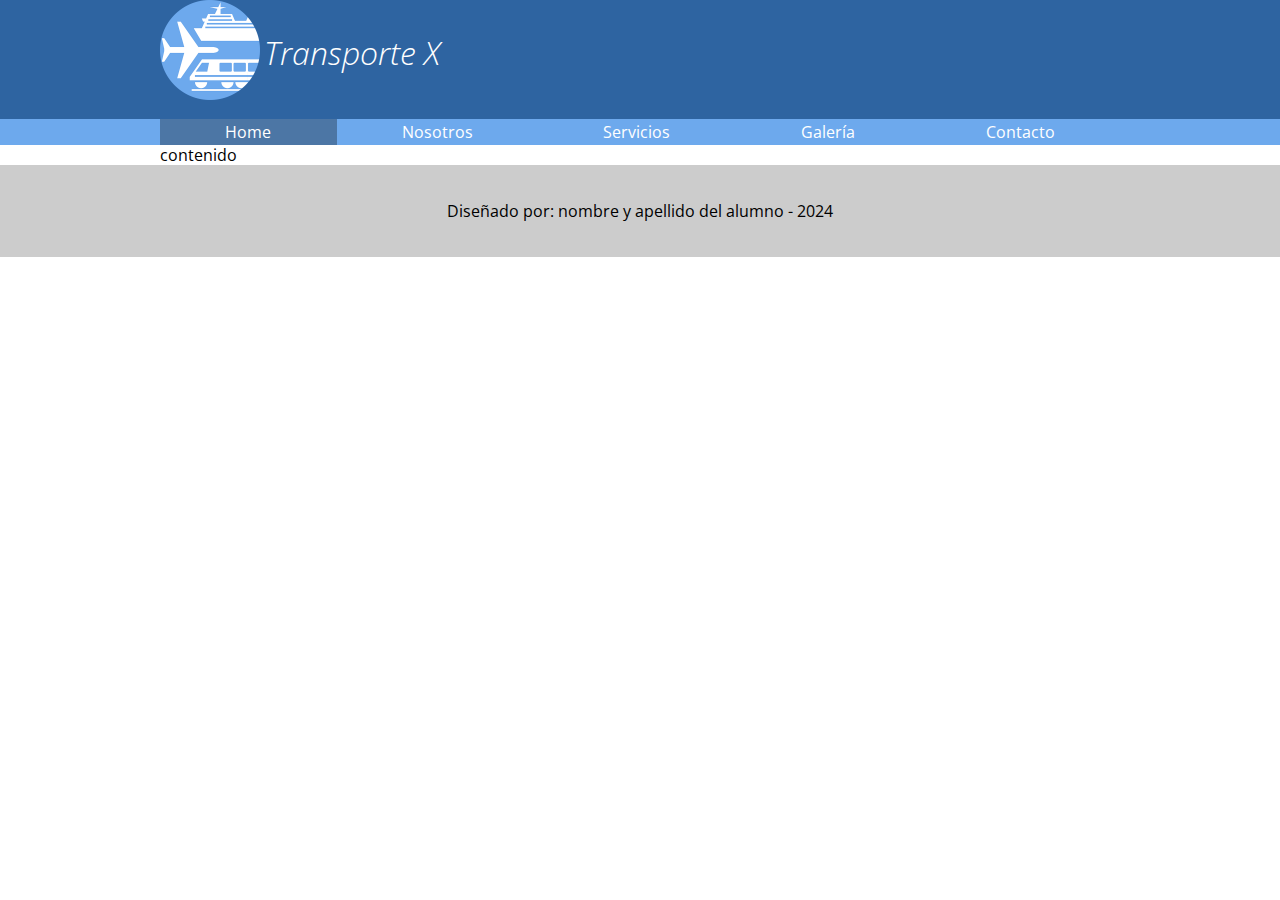
==== index.html @ 1b6dfbed "base sitio" ====
<!DOCTYPE html>
<html lang="en">
<head>
    <meta charset="UTF-8">
    <meta name="viewport" content="width=device-width, initial-scale=1.0">
    <title>Transportes</title>
    <link href="https://fonts.googleapis.com/css2?family=Open+Sans:ital,wght@0,300..800;1,300..800&display=swap" rel="stylesheet">
    <link rel="stylesheet" href="css/normalize.css">
    <link rel="stylesheet" href="css/transportes.css">
</head>
<body>

    <header>
        <div class="holder">
            <img src="img/logo.png" width="100pxx" alt="transportes x">
            <h1>Transporte X</h1>
        </div>
    </header>
    
    <nav>
        <ul class="holder">
            <li><a class="activo" href="index.html">Home</a></li>
            <li><a href="nosotros.html">Nosotros</a></li>
            <li><a href="servicios.html">Servicios</a></li>
            <li><a href="galeria.html">Galería</a></li>
            <li><a href="contacto.html">Contacto</a></li>
        </ul>  
    </nav>

    <main class="holder">
        contenido
    </main>

    <footer>
        <p>Diseñado por: nombre y apellido del alumno - 2024</p>
    </footer>

</body>
</html>
---- css/transportes.css ----
/*
font-family: "Open Sans", sans-serif; 
 */

 body{
    font-family: "Open Sans", sans-serif;  
    font-size: 16px;
    line-height: 20px;
 }

 header{
    background-color: #2e64a1;
 }

 header h1{
    color: white;
    font-weight: 100;
    font-style: italic;
    display: inline-block;
    position: relative;
    bottom: 35px;
 }

 nav{
    background-color: #6da9ed;
 }

 nav ul{
    margin: 0;
    padding: 0;
    list-style: none;
    display: flex;
 }

 nav ul li{
    flex-grow: 1;
 }

 nav ul li a{
    color: white;
    text-decoration: none;
    /* background-color: orange; */
    padding: 3px 0;
    display: flex;
    justify-content: center;
 }

 nav ul li a:hover{
    background-color: rgba(0, 0, 0, 0.3)
 }

 nav ul li a.activo{
    background-color: #4c76a5;
 }

 footer{
    background-color: #ccc;
    padding: 20px 0;
    text-align: center;
 }

 .holder{
    width: 960px;
    margin: 0 auto;
    /* background-color: orange; */
 }
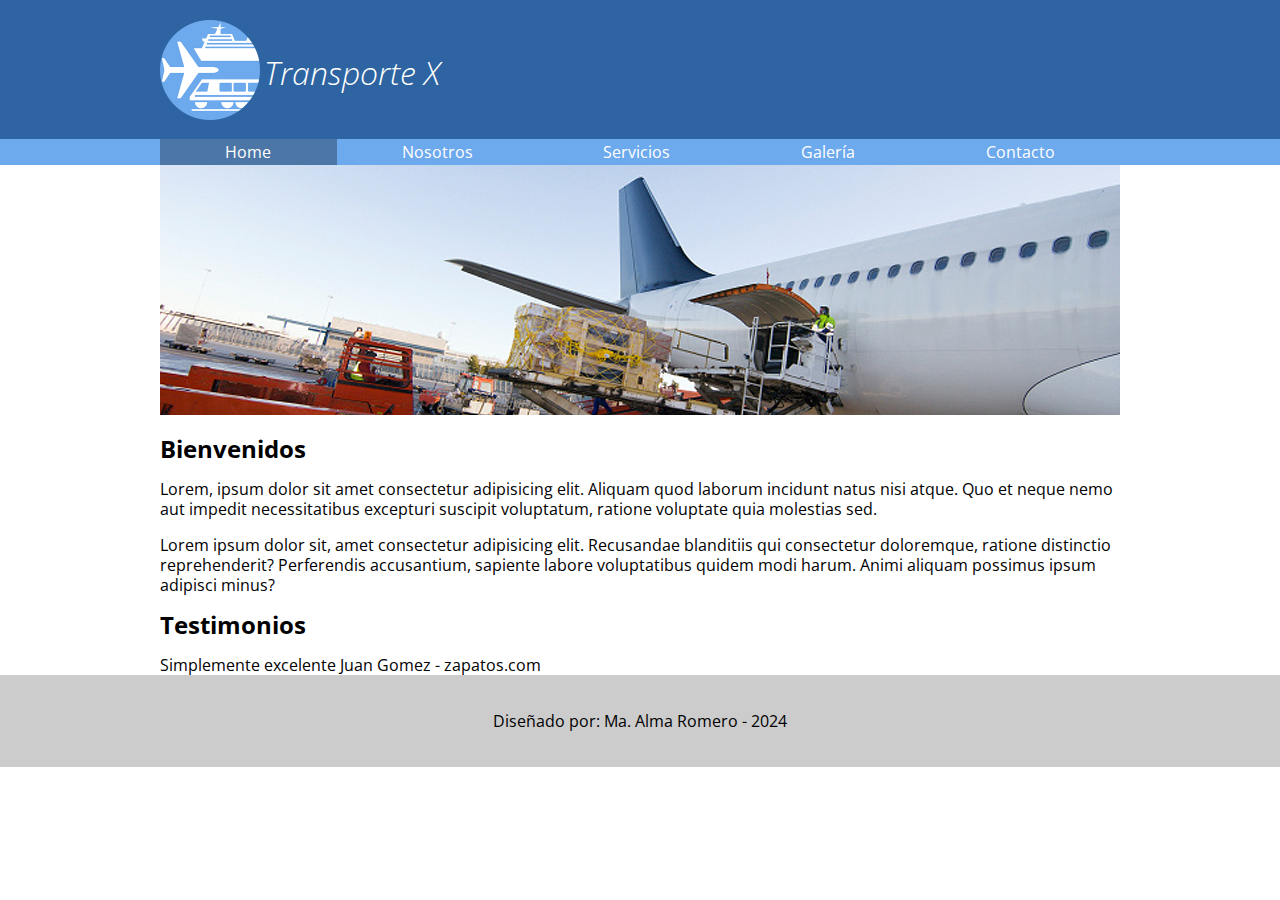
==== commit 831de517: "modificaciones" ====
--- a/index.html
+++ b/index.html
@@ -28,11 +28,25 @@
     </nav>
 
     <main class="holder">
-        contenido
+        <div class="homeimg">
+            <img src="img/home/img01.jpg" alt="avión">
+        </div>
+        <div class="columnas">
+            <div class="bienvenidos"></div>
+                <h2>Bienvenidos</h2>
+                <p>Lorem, ipsum dolor sit amet consectetur adipisicing elit. Aliquam quod laborum incidunt natus nisi atque. Quo et neque nemo aut impedit necessitatibus excepturi suscipit voluptatum, ratione voluptate quia molestias sed.</p>
+                <p>Lorem ipsum dolor sit, amet consectetur adipisicing elit. Recusandae blanditiis qui consectetur doloremque, ratione distinctio reprehenderit? Perferendis accusantium, sapiente labore voluptatibus quidem modi harum. Animi aliquam possimus ipsum adipisci minus?</p>
+
+            <div class="testimonios"></div>
+                <h2>Testimonios</h2>
+                <div class="Testimonio"></div>
+                    <span class="cita">Simplemente excelente</span>
+                    <span class="autor">Juan Gomez - zapatos.com</span>
+        </div>
     </main>
 
     <footer>
-        <p>Diseñado por: nombre y apellido del alumno - 2024</p>
+        <p>Diseñado por: Ma. Alma Romero - 2024</p>
     </footer>
 
 </body>
--- a/css/transportes.css
+++ b/css/transportes.css
@@ -10,6 +10,7 @@
 
  header{
     background-color: #2e64a1;
+    padding-top:20px;
  }
 
  header h1{
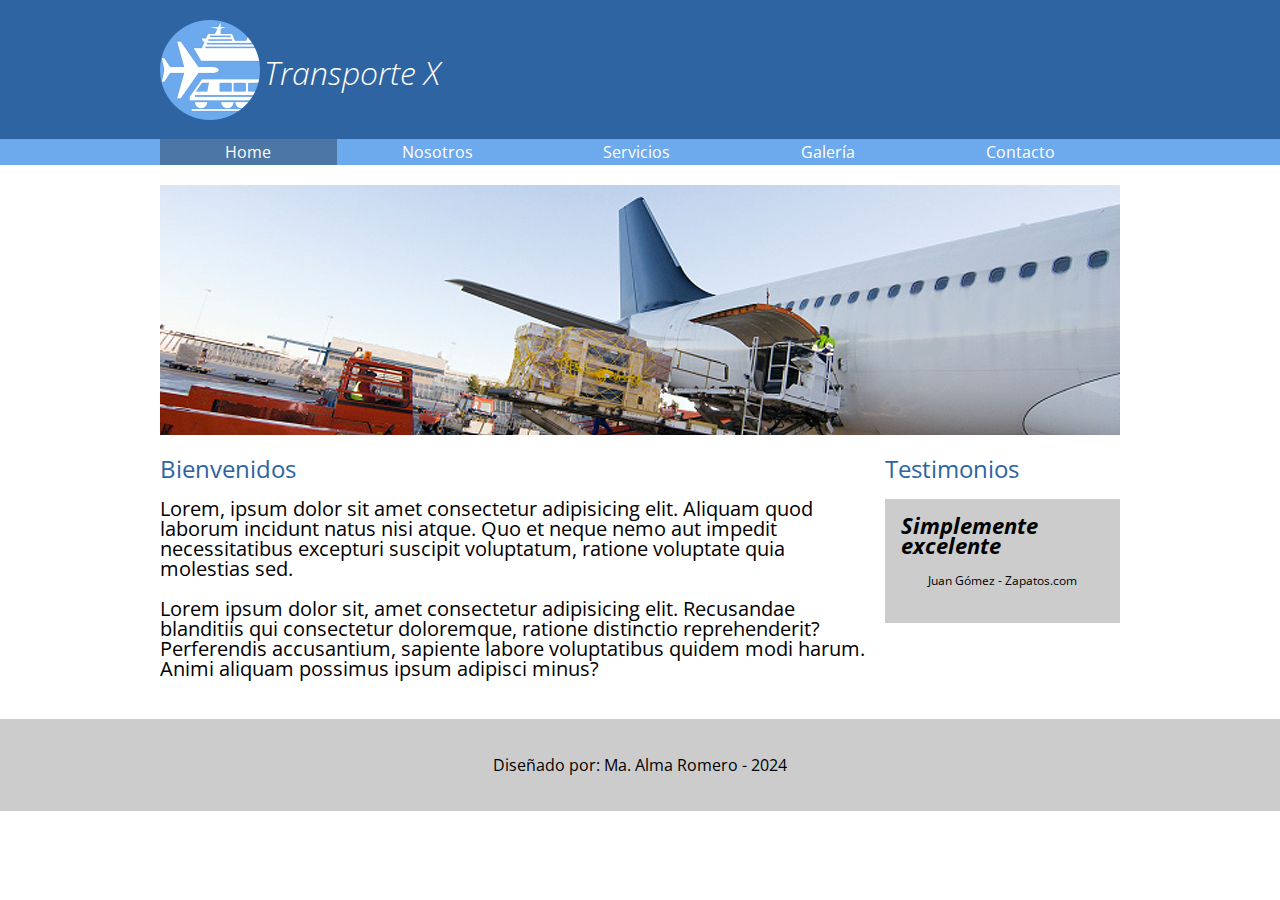
==== commit c12971d8: "secciones" ====
--- a/index.html
+++ b/index.html
@@ -32,16 +32,18 @@
             <img src="img/home/img01.jpg" alt="avión">
         </div>
         <div class="columnas">
-            <div class="bienvenidos"></div>
+            <div class="bienvenidos">
                 <h2>Bienvenidos</h2>
                 <p>Lorem, ipsum dolor sit amet consectetur adipisicing elit. Aliquam quod laborum incidunt natus nisi atque. Quo et neque nemo aut impedit necessitatibus excepturi suscipit voluptatum, ratione voluptate quia molestias sed.</p>
                 <p>Lorem ipsum dolor sit, amet consectetur adipisicing elit. Recusandae blanditiis qui consectetur doloremque, ratione distinctio reprehenderit? Perferendis accusantium, sapiente labore voluptatibus quidem modi harum. Animi aliquam possimus ipsum adipisci minus?</p>
-
-            <div class="testimonios"></div>
+            </div> 
+            <div class="testimonios">
                 <h2>Testimonios</h2>
-                <div class="Testimonio"></div>
+                <div class="testimonio">
                     <span class="cita">Simplemente excelente</span>
-                    <span class="autor">Juan Gomez - zapatos.com</span>
+                    <span class="autor">Juan Gómez - Zapatos.com</span>
+                </div>
+            </div>
         </div>
     </main>
 
--- a/css/transportes.css
+++ b/css/transportes.css
@@ -24,6 +24,7 @@
 
  nav{
     background-color: #6da9ed;
+    margin-bottom: 20px;
  }
 
  nav ul{
@@ -58,10 +59,158 @@
     background-color: #ccc;
     padding: 20px 0;
     text-align: center;
+    margin-top: 20px;
  }
 
  .holder{
     width: 960px;
     margin: 0 auto;
     /* background-color: orange; */
- }+ }
+
+ h2{
+    color: #2e64a1;  
+    font-weight: 400;
+ }
+
+ .columnas{
+   display: flex;
+ }
+
+ .bienvenidos{
+    width: 75%;
+    padding-right: 20px;
+ }
+
+ .testimonios{
+    width: 25%;
+ }
+ 
+ .bienvenidos p{
+   font-size: 20px;
+ }
+
+ .testimonio {
+   background-color: #ccc;
+   padding: 16px;
+ }
+
+ .testimonio .cita{
+   font-weight: bold;
+   font-style: italic;
+   font-size: 22px;
+   display: block;
+ }
+
+ .testimonio .autor{
+   font-size: 12px;
+   display: block;
+   /* background-color: lightcoral; */
+   text-align: center;
+   margin: 16px 0;
+ }
+
+/* fin home */
+
+/* inicio nosotros */
+
+.historia p{
+ font-size: 12px;  
+}
+
+.personas{
+   display: flex;
+   justify-content: space-between;
+}
+
+.persona{
+   border: 1px solid #ddd;
+   border-radius: 5px;
+   text-align: center;
+   width: 18%;
+   padding: 12px;
+   box-sizing: border-box;
+}
+
+.persona img{
+   border-radius: 50%;
+   box-shadow: 0 0 5px black;
+   width: 40%;
+   margin: 10px 0 12px ;
+}
+
+.persona h5,
+.persona h6{
+   color: #2e64a1;
+   margin: 0;
+   font-weight: normal;
+}
+
+.persona h5{
+   font-size: 14px;
+}
+
+.persona h6{
+   font-style: italic;
+   font-size: 13px;
+}
+
+.persona p{
+   font-size: 12px;
+}
+/* fin nosotros */
+
+/* inicio contacto */
+
+.contacto{
+   display: flex;
+}
+
+.contacto div{
+   width: 100%;
+}
+
+.datos p{
+font-size: 14px;
+}
+
+.datos ul li{
+   font-size: 13px;
+}
+
+.formulario p{
+   display: flex;
+}
+
+.formulario p label{
+   min-width: 100px;
+   background-color: yellow;
+}
+
+.formulario p input,
+.formulario p textarea{
+   width: 100%;
+   background-color: #ccc;
+   border: 1px solid black;
+   border-radius: 5px;
+   padding: 6px;
+   font-size: 14px;
+   color: black;
+}
+
+.formulario p textarea{
+   resize: none;
+   height: 150px;
+}
+
+.formulario input[type="submit"]{
+   background-color: #6da9ed;
+   width: auto;
+   padding: 8px;
+   box-shadow: 0 0 10px rgba(0, 0, 0, 0.3);
+   color: white;
+   cursor: pointer;
+   position: relative;
+   left: 100px;
+}
+/* fin contacto */